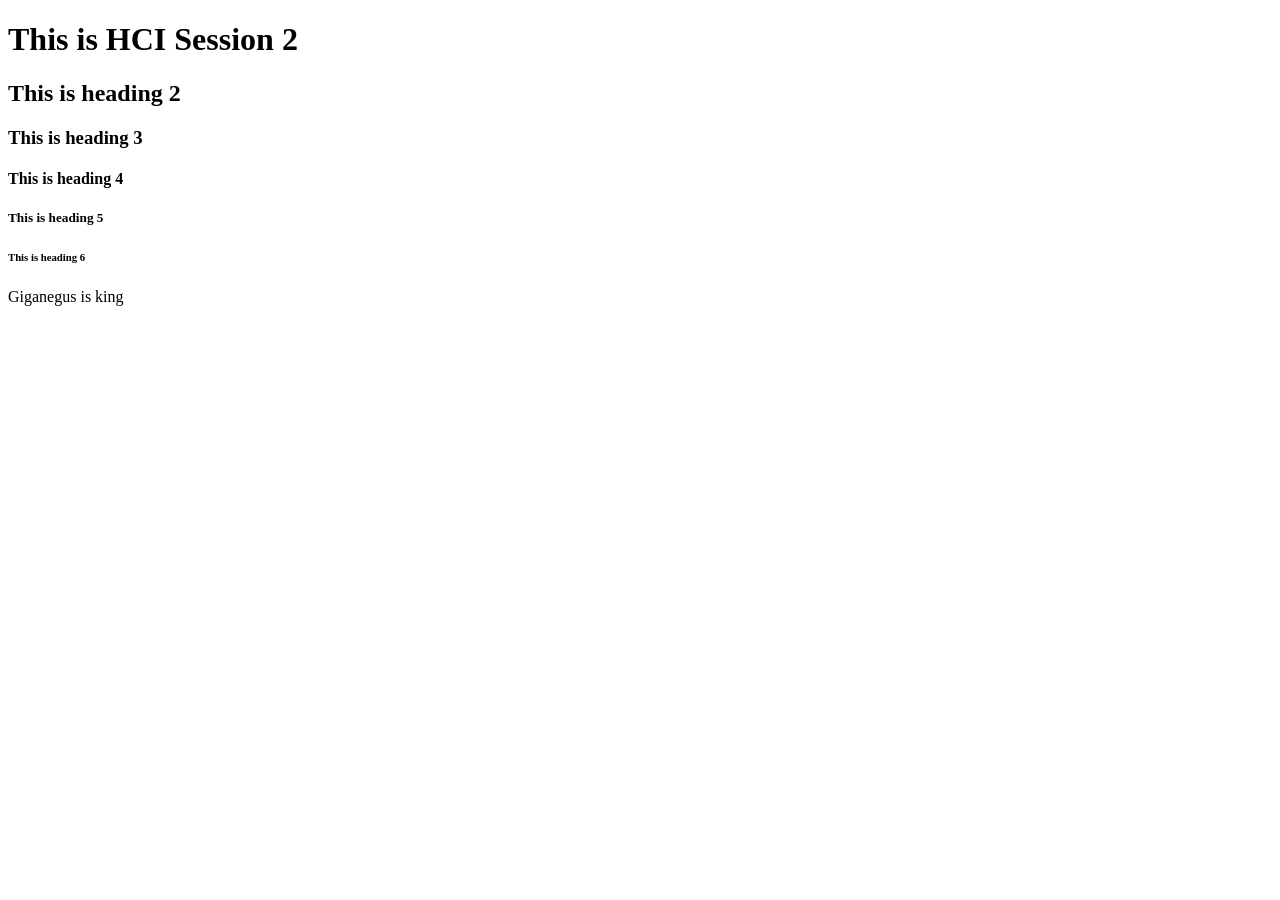
==== .vscode/indext.html @ 3a450411 "first work" ====
<!doctype html>
<html lang="en">
<head>
        <meta charset="UTF-8">
        <meta name="viewport" content="width=device-width, initial-scale=1.0">
        <title>Document</title>
</head>
<body>
    <h1> This is HCI Session 2</h1>
    <h2> This is heading 2</h2>
    <h3> This is heading 3</h3>
    <h4> This is heading 4</h4>
    <h5> This is heading 5</h5>
    <h6> This is heading 6</h6>
    <p class ="text">Giganegus is king</p>
</body>
</html>
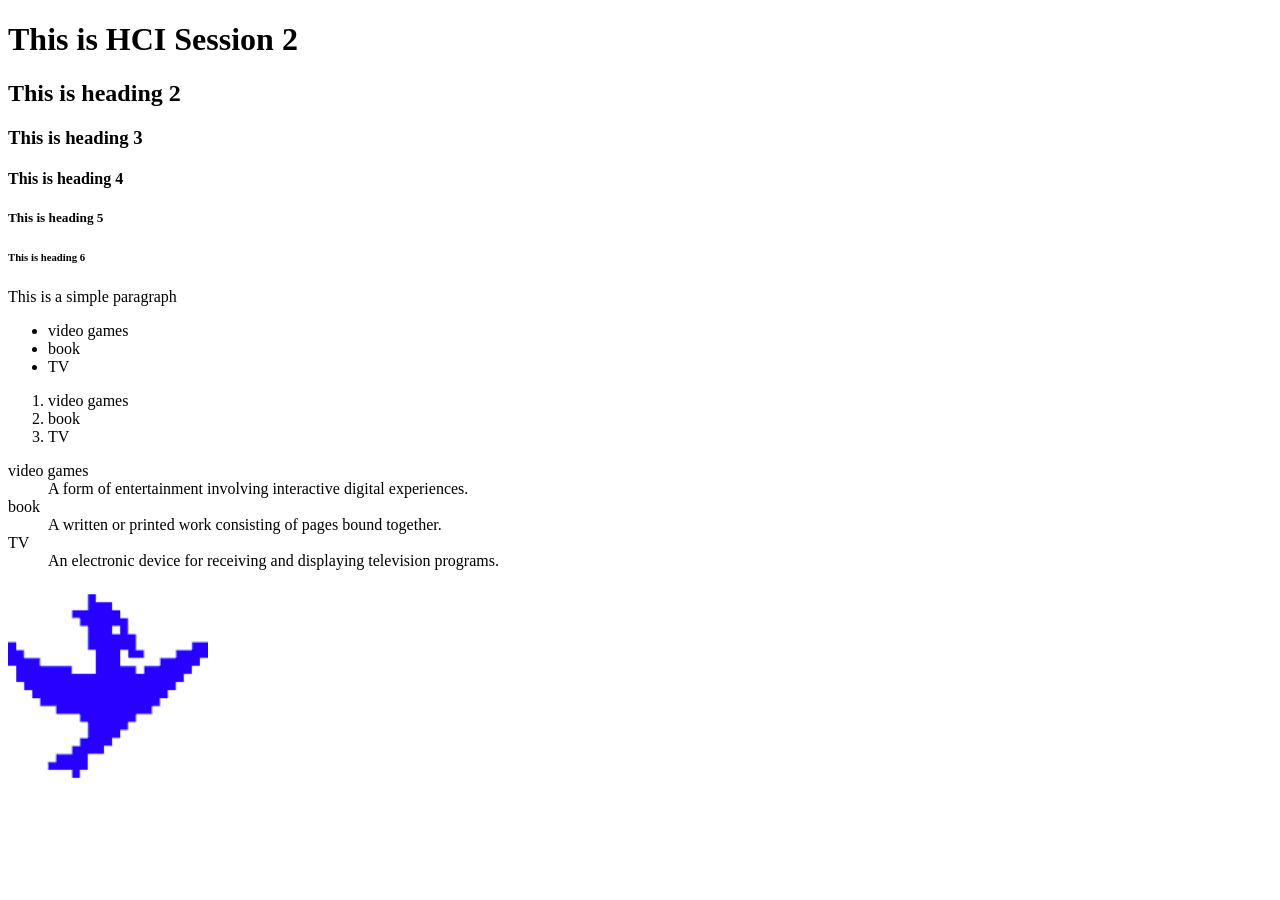
==== commit 9eb5a04f: "Exercise-session2-lab" ====
--- a/.vscode/indext.html
+++ b/.vscode/indext.html
@@ -12,6 +12,33 @@
     <h4> This is heading 4</h4>
     <h5> This is heading 5</h5>
     <h6> This is heading 6</h6>
-    <p class ="text">Giganegus is king</p>
+<p>This is a simple paragraph</p>
+
+<!-- Unordered List -->
+<ul>
+    <li>video games</li>
+    <li>book</li>
+    <li>TV</li>
+</ul>
+
+<!-- Ordered List -->
+<ol>
+    <li>video games</li>
+    <li>book</li>
+    <li>TV</li>
+</ol>
+
+<!-- Description List -->
+<dl>
+    <dt>video games</dt>
+    <dd>A form of entertainment involving interactive digital experiences.</dd>
+    <dt>book</dt>
+    <dd>A written or printed work consisting of pages bound together.</dd>
+    <dt>TV</dt>
+    <dd>An electronic device for receiving and displaying television programs.</dd>
+</dl>
+
+<img src="Untitled.png" alt="Soulseek Logo" width="200" height="200">
 </body>
-</html>+</html>
+
